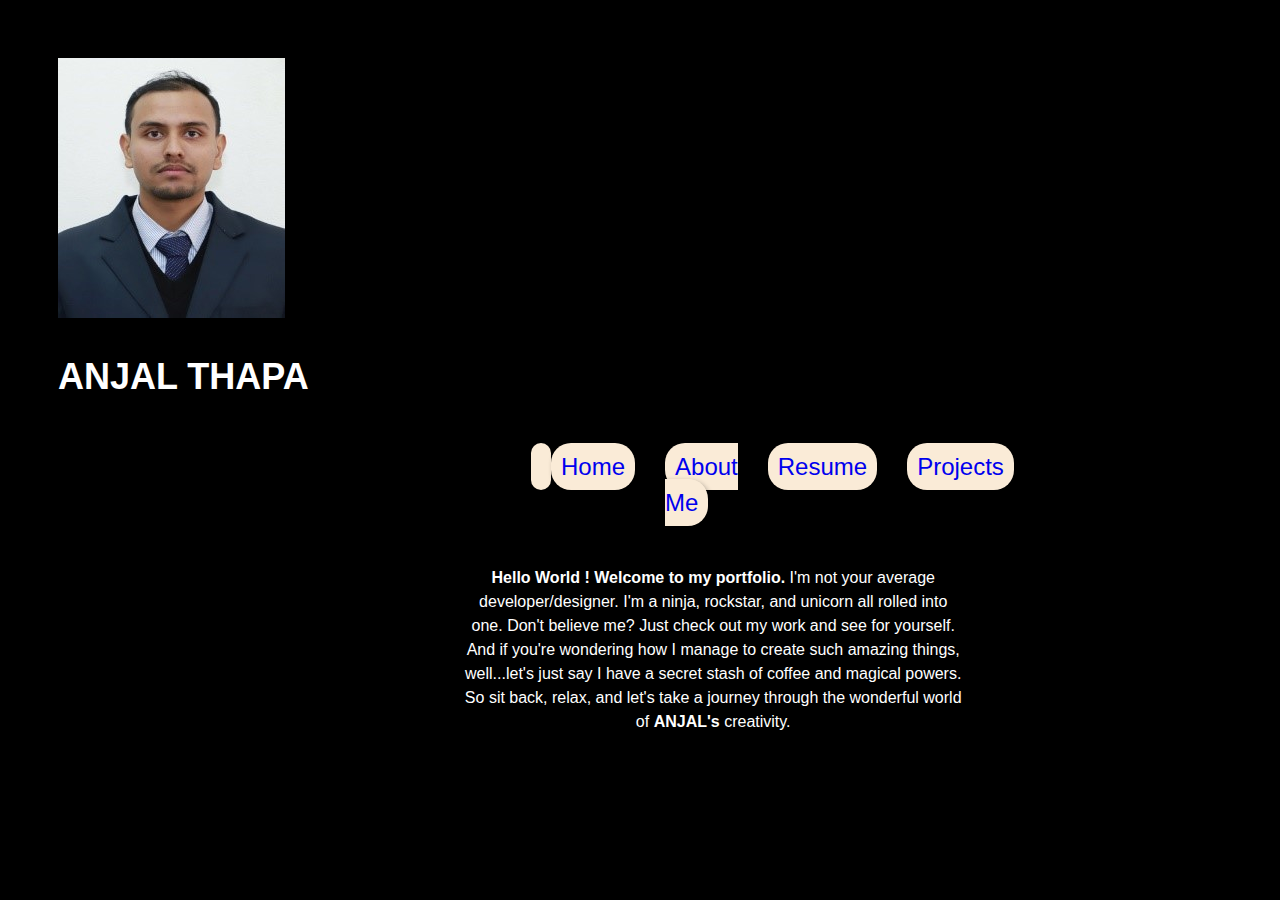
==== index.html @ 563af320 "Upload Portfolio" ====
<!DOCTYPE html>
<html lang="en">

<head>
    <meta charset="UTF-8">
    <meta http-equiv="X-UA-Compatible" content="IE=edge">
    <meta name="viewport" content="width=device-width, initial-scale=1.0">
    <title>Anjal's Portfolio</title>
    <link rel="stylesheet" type=text/css href="./css/style.css">
</head>

<body>
    <!-- <body style="background-image: url('./img/bg.jpg');"> -->
    <div class="anjal">
    
        <div class="intro">
            <img src="./img/Me.jpg">
            <h1>ANJAL THAPA</h1>
            <a href=""
            
        </div>
        <div class="nav" >
            <nav>
                <ul>
                    <li><a href="index.html">Home</a></li>
                    <li><a href="abme.html">About Me</a></li>
                    <li><a href="resume.html">Resume</a></li>
                    <li><a href="project.html">Projects</a></li>
                </ul>
            </nav>
            <br>
            <p><strong>Hello World ! Welcome to my portfolio.</strong>
                I'm not your average developer/designer.
                 I'm a ninja, rockstar, and unicorn all rolled into one.
                Don't believe me? Just check out my work and see for yourself. 
                And if you're wondering how I manage to create such amazing things, 
                well...let's just say I have a secret stash of coffee and magical powers. 
                So sit back, relax, and let's take a journey through the wonderful world of <strong>ANJAL's</strong> creativity.</p>
        </div>
    </div>
    <div class="words">

    </div>
    
</body>

</html>
---- css/style.css ----
body {
  background-color: #000;
  color: #fff;
  font-family: Arial, sans-serif;
  font-size: 18px;
  line-height: 1.5;
  padding: 50px;
}

.anjal {
  display: flex;
}


.nav {
  background-color: none;
  padding: 3px;
  position: relative;
  top: 0;
  left: 50;
  width: 50%;
  height: 30%;
  border: none;
  border-radius: 2rem;
  margin-left: 25rem;
}

.nav ul {
  list-style: none;
  display: flex;
  justify-content: space-around;
  gap: 30px;
  align-items: right;
}

.nav ul li a {
  font-size: 24px;
  padding: 10px;
  margin-bottom: 10px;
  background-color: antiquewhite;
  text-decoration: none;
  border-radius: 20px;
  box-shadow: 2px 2px 5px rgba(0, 0, 0, 0.3);
}
.nav p{
  text-align: center;
  font-size: 16px;
  max-width: 500px;
  margin: 0 auto;
}



nav ul li a:hover {
  color: #950de4;
}
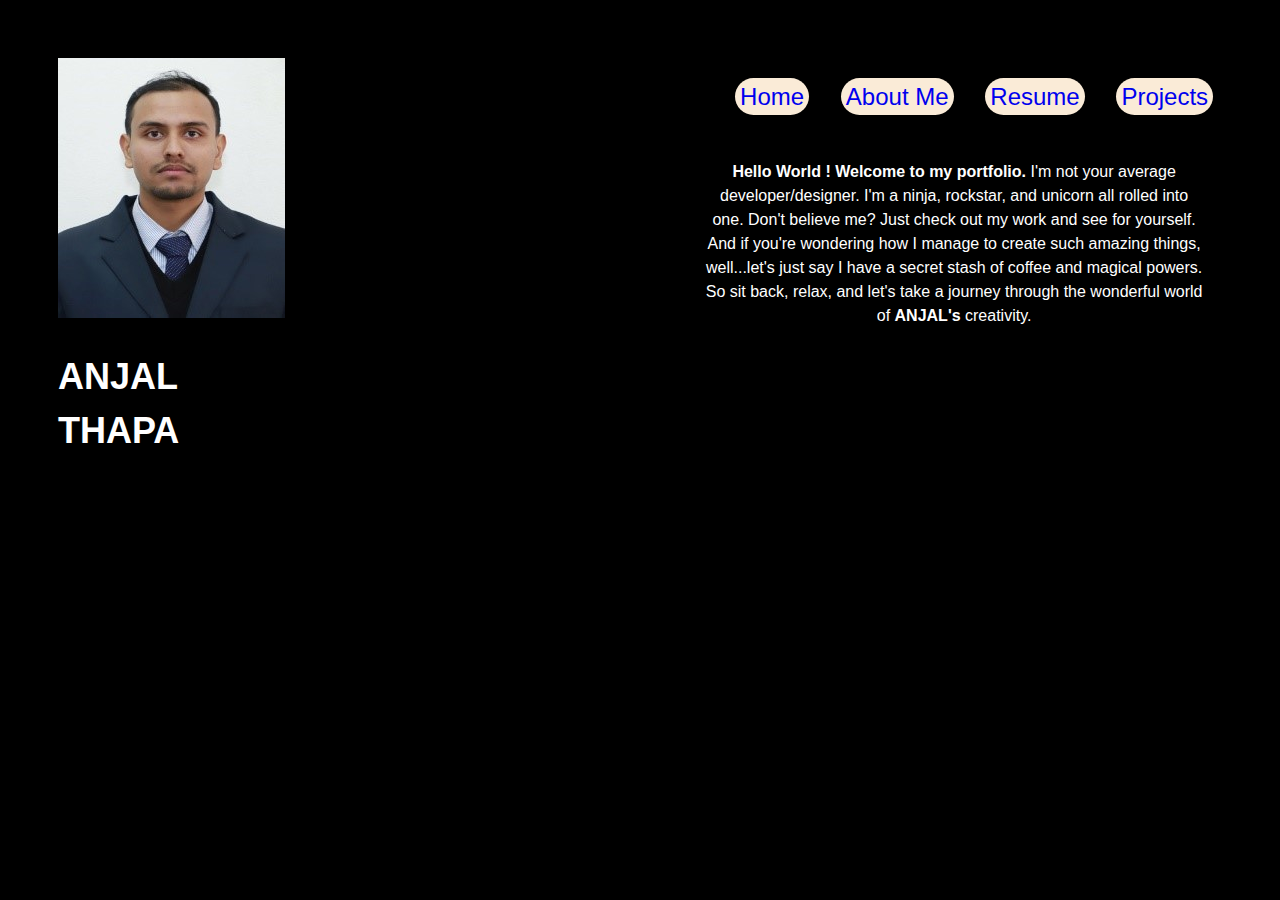
==== commit 6eabae5a: "modified" ====
--- a/index.html
+++ b/index.html
@@ -16,7 +16,7 @@
         <div class="intro">
             <img src="./img/Me.jpg">
             <h1>ANJAL THAPA</h1>
-            <a href=""
+            <a href=""></a>
             
         </div>
         <div class="nav" >
--- a/css/style.css
+++ b/css/style.css
@@ -29,13 +29,13 @@
   list-style: none;
   display: flex;
   justify-content: space-around;
-  gap: 30px;
+  gap: 20px;
   align-items: right;
 }
 
 .nav ul li a {
   font-size: 24px;
-  padding: 10px;
+  padding: 5px;
   margin-bottom: 10px;
   background-color: antiquewhite;
   text-decoration: none;
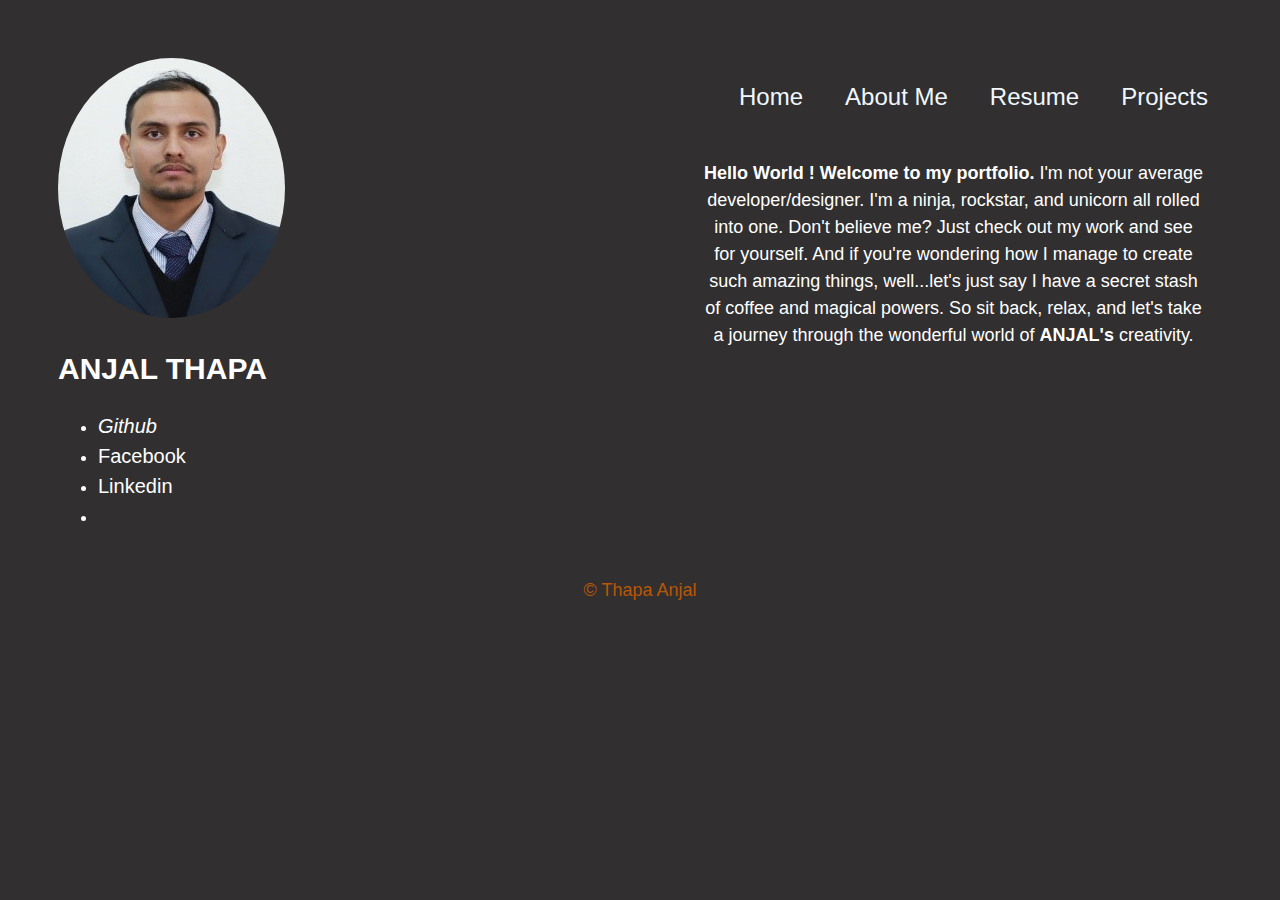
==== commit 4d51339a: "Bg img" ====
--- a/index.html
+++ b/index.html
@@ -16,14 +16,20 @@
         <div class="intro">
             <img src="./img/Me.jpg">
             <h1>ANJAL THAPA</h1>
-            <a href=""></a>
-            
+            <ul>
+                <li><i class="fa-brands fa-github"><a href="https://github.com/Aerackkkkk">Github</i></a>
+                </li>
+                <li><a href="https://www.facebook.com/profile.php?id=100087221303519">Facebook</a>
+                </li>
+                <li><a href="https://www.linkedin.com/in/thapa-anjal-12741a174/">Linkedin</a></li>
+                <li><a href=""></a></li>
+            </ul>
         </div>
         <div class="nav" >
             <nav>
                 <ul>
                     <li><a href="index.html">Home</a></li>
-                    <li><a href="abme.html">About Me</a></li>
+                    <li><a href="./html/abme.html">About Me</a></li>
                     <li><a href="resume.html">Resume</a></li>
                     <li><a href="project.html">Projects</a></li>
                 </ul>
@@ -43,5 +49,7 @@
     </div>
     
 </body>
-
+<footer>
+    <p>&copy; Thapa Anjal</p>
+  </footer>
 </html>--- a/css/style.css
+++ b/css/style.css
@@ -1,5 +1,5 @@
 body {
-  background-color: #000;
+  background-color: #312f2f;
   color: #fff;
   font-family: Arial, sans-serif;
   font-size: 18px;
@@ -34,17 +34,18 @@
 }
 
 .nav ul li a {
+  color: aliceblue;
   font-size: 24px;
   padding: 5px;
   margin-bottom: 10px;
-  background-color: antiquewhite;
+  /* background-color: antiquewhite; */
   text-decoration: none;
   border-radius: 20px;
-  box-shadow: 2px 2px 5px rgba(0, 0, 0, 0.3);
+  /* box-shadow: 2px 2px 5px rgba(0, 0, 0, 0.3); */
 }
 .nav p{
   text-align: center;
-  font-size: 16px;
+  font-size: 18px;
   max-width: 500px;
   margin: 0 auto;
 }
@@ -53,4 +54,27 @@
 
 nav ul li a:hover {
   color: #950de4;
-}+}
+
+.intro h1{
+  text-align: left;
+  font-size: 30px;
+}
+.intro a{
+  text-decoration: solid;
+  font-size: 20px;
+  color: #fff;
+}
+.intro a:hover {
+  color: #950de4;
+}
+.intro img{
+  border-radius: 50%;
+}
+footer {
+  background-color:none;
+  color: #b85707;
+  padding: 5px;
+  margin: 5px;
+  text-align: center;
+}
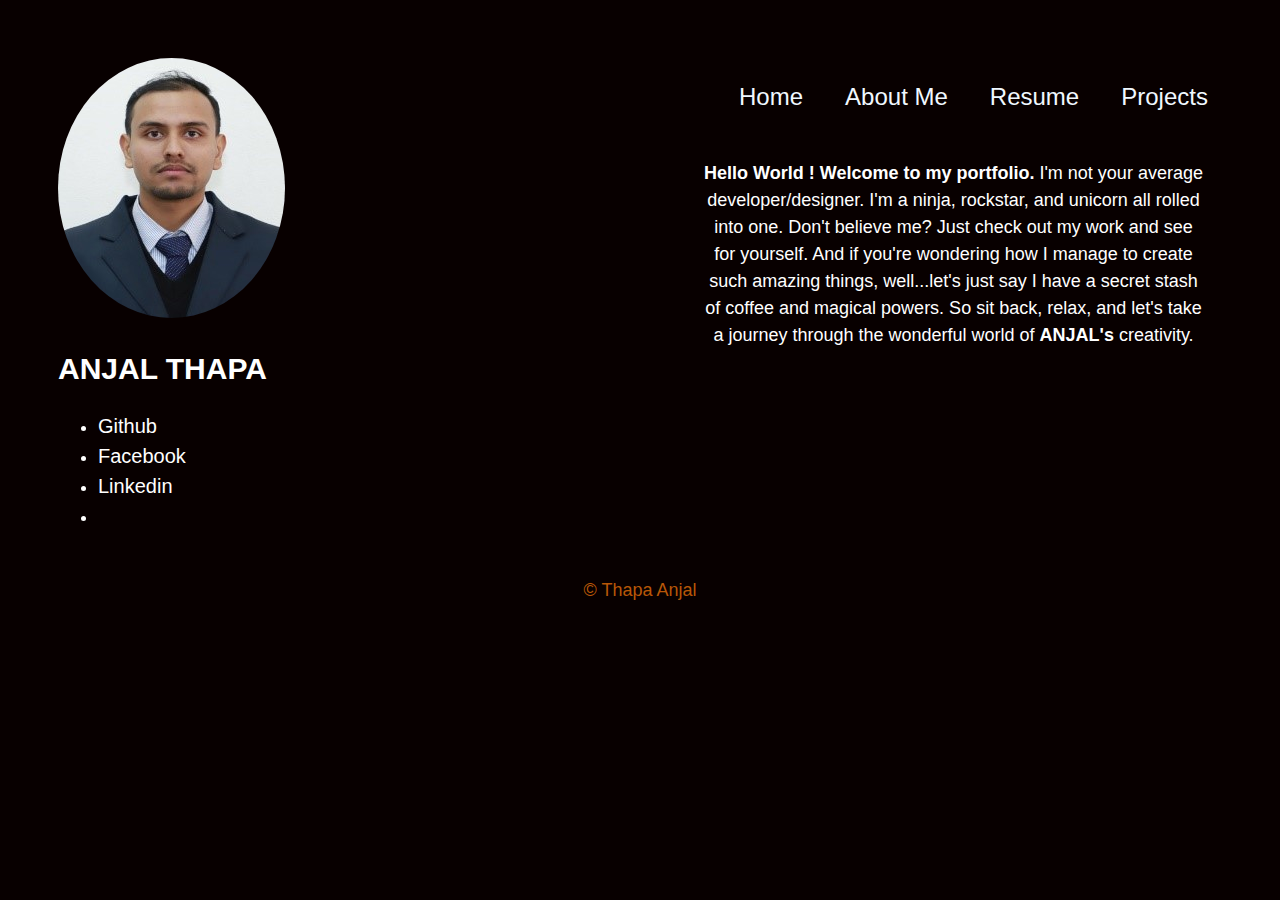
==== commit 829ad3a6: "Abt me page" ====
--- a/index.html
+++ b/index.html
@@ -17,7 +17,7 @@
             <img src="./img/Me.jpg">
             <h1>ANJAL THAPA</h1>
             <ul>
-                <li><i class="fa-brands fa-github"><a href="https://github.com/Aerackkkkk">Github</i></a>
+                <li><a href="https://github.com/Aerackkkkk">Github</i></a>
                 </li>
                 <li><a href="https://www.facebook.com/profile.php?id=100087221303519">Facebook</a>
                 </li>
@@ -29,7 +29,7 @@
             <nav>
                 <ul>
                     <li><a href="index.html">Home</a></li>
-                    <li><a href="./html/abme.html">About Me</a></li>
+                    <li><a href="abme.html">About Me</a></li>
                     <li><a href="resume.html">Resume</a></li>
                     <li><a href="project.html">Projects</a></li>
                 </ul>
--- a/css/style.css
+++ b/css/style.css
@@ -1,5 +1,5 @@
 body {
-  background-color: #312f2f;
+  background-color: #080000;
   color: #fff;
   font-family: Arial, sans-serif;
   font-size: 18px;
@@ -38,9 +38,8 @@
   font-size: 24px;
   padding: 5px;
   margin-bottom: 10px;
-  /* background-color: antiquewhite; */
   text-decoration: none;
-  border-radius: 20px;
+  /* border-radius: 20px; */
   /* box-shadow: 2px 2px 5px rgba(0, 0, 0, 0.3); */
 }
 .nav p{
